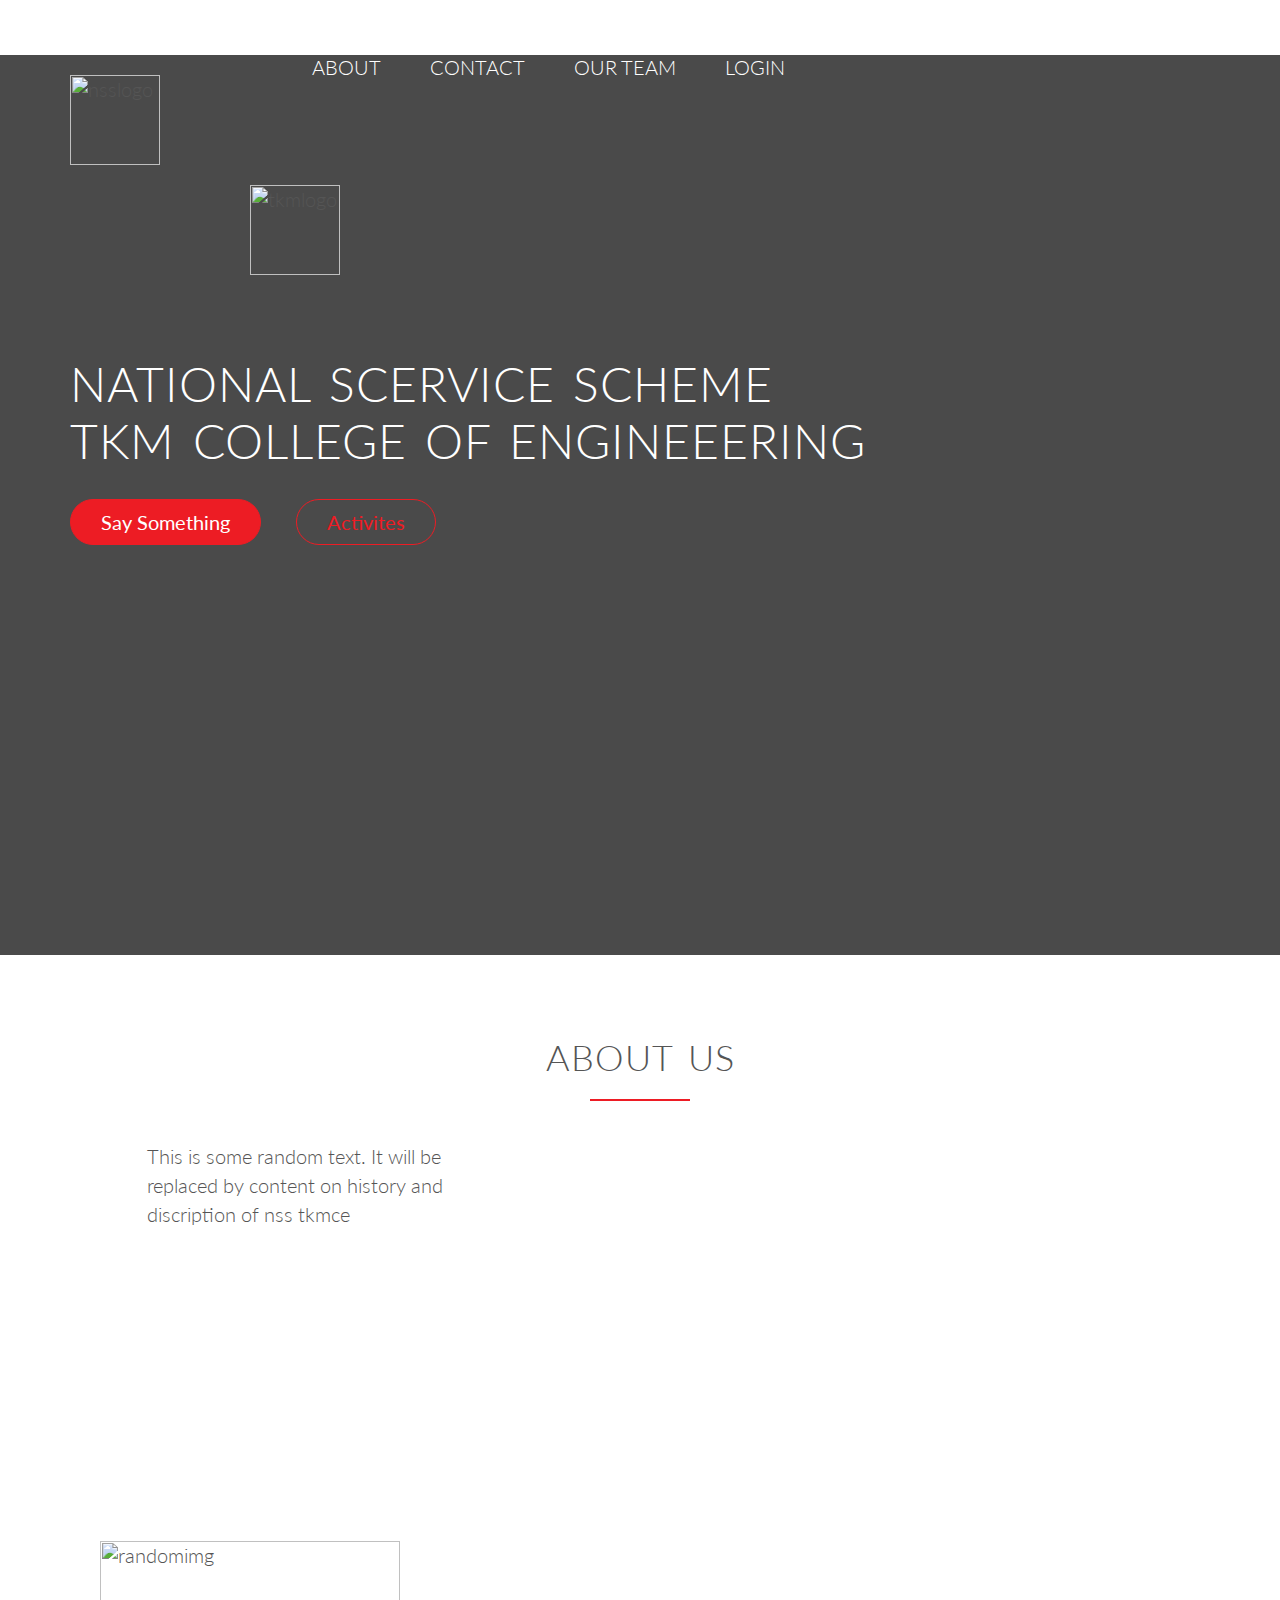
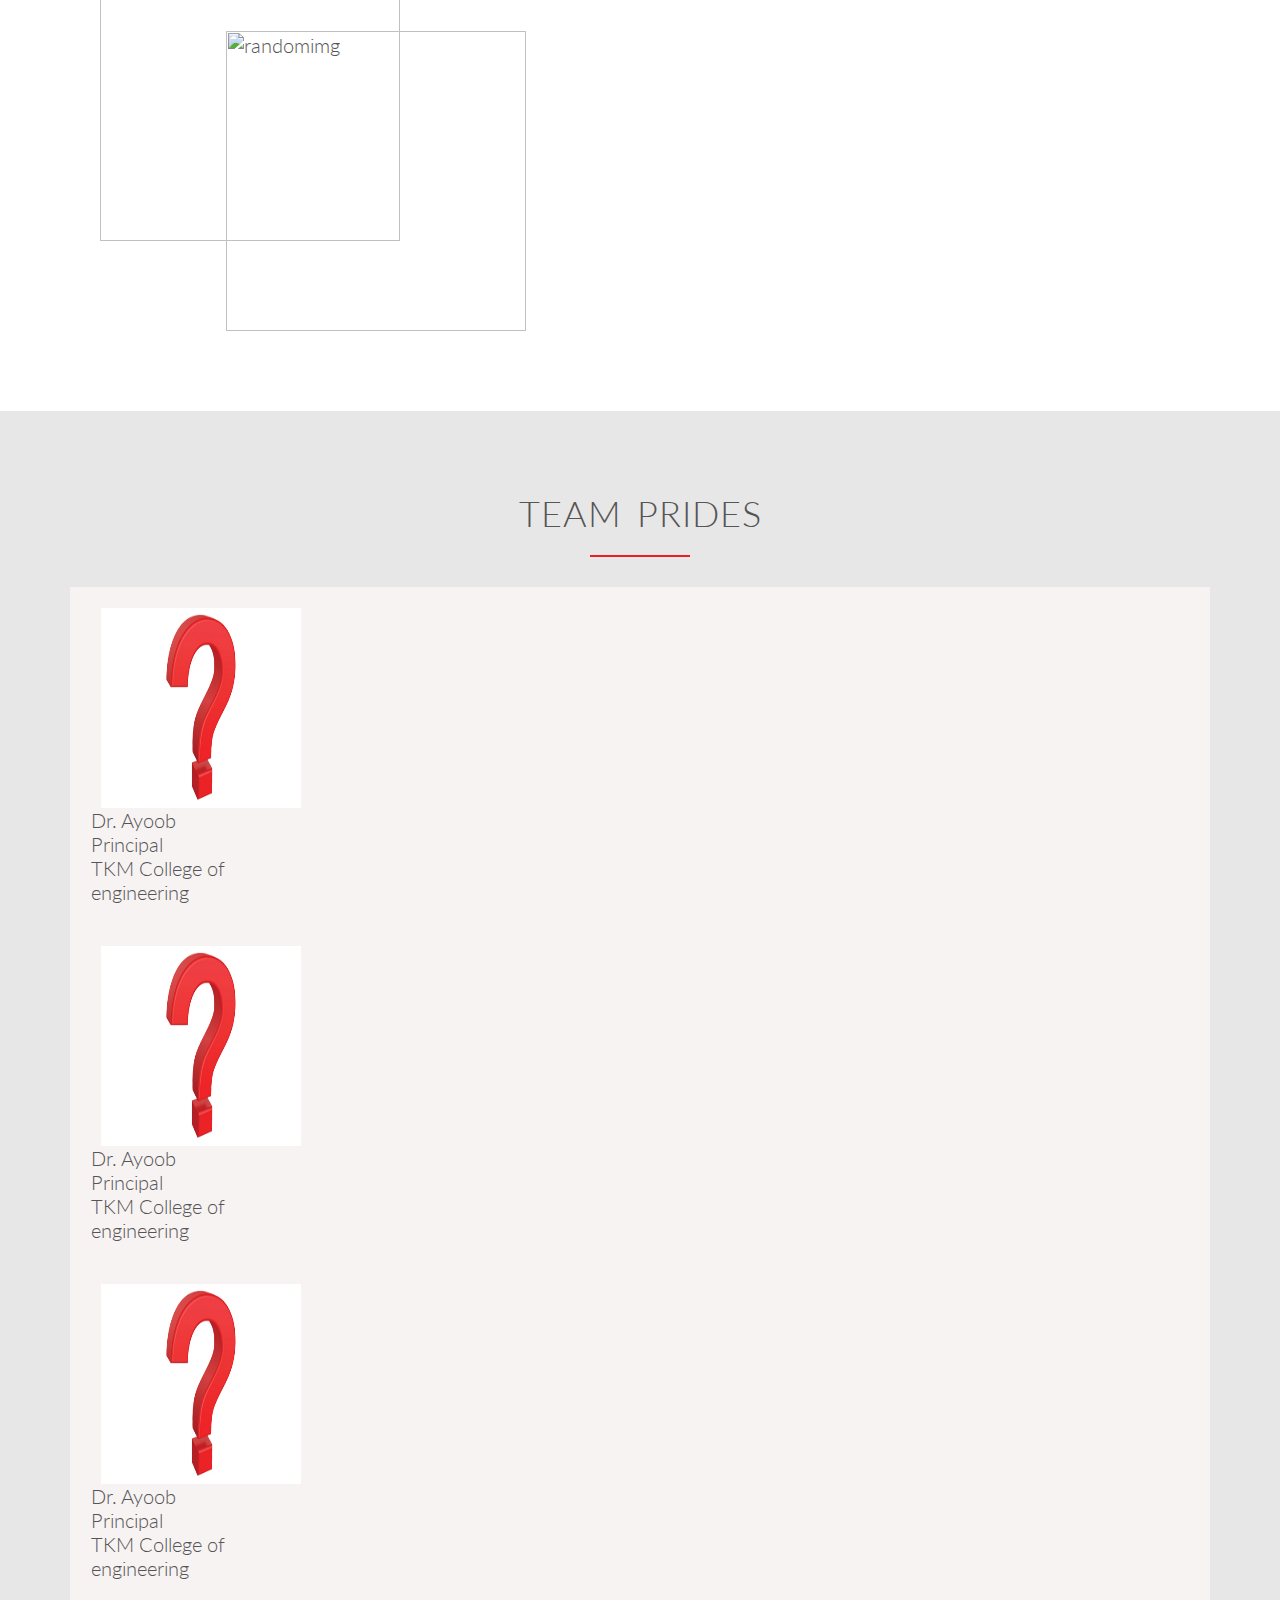
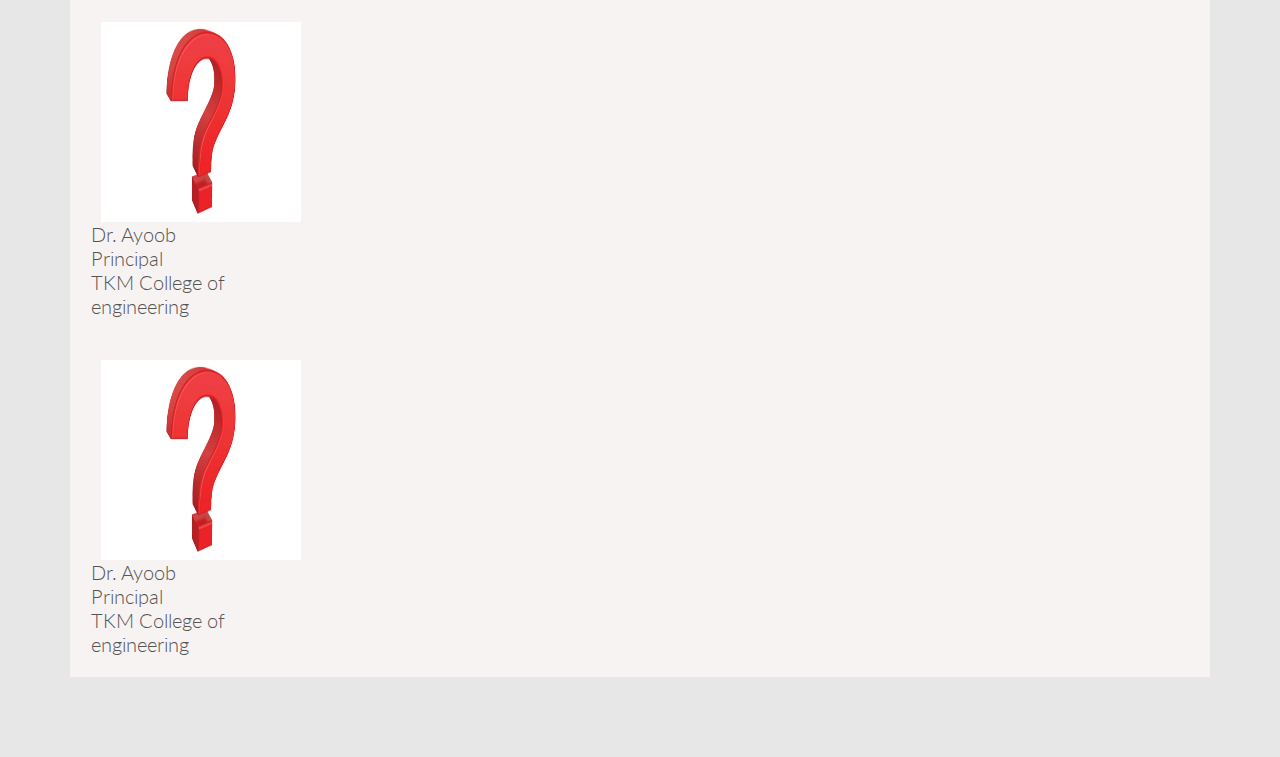
==== nsstkmce.org/index.html @ 83754521 "Added the Team Pride section" ====
<!DOCTYPE.html>
<html lang="en">
    <head>
        <link rel="stylesheet" type="text/css" href="vendors/css/normalize.css">
        <link rel="stylesheet" type="text/css" href="vendors/css/grid.css">
        <link rel="stylesheet" type="text/css" href="resourses/css/style.css">
        <link href="https://fonts.googleapis.com/css?family=Lato:100,300,400" rel="stylesheet">
        <title>NSSTKMCE</title>
        
    </head>
    
    <body>
        <header>
            <nav>
                <div class="row">
                    <div class="col span-1-of-2 navbox1">
                        <img src="resourses/img/nsslogo.png" alt="nsslogo" class="nsslogo">
                        <ul class="mainnav">
                            <li><a href="#">About</a></li>
                            <li><a href="#">Contact</a></li>
                            <li><a href="#">Our Team</a></li> 
                            <li><a href="#">Login</a></li>
                        </ul>
                    </div>
                    <div class="col span-1-of-2 navbox2">
                        <img src="resourses/img/Tkmlogo.png" alt="tkmlogo" class="tkmlogo">
                    </div>
                </div>
            </nav>
            <div class="MainTextBox">
                <h1>NATIONAL SCERVICE SCHEME<br> TKM COLLEGE OF ENGINEEERING</h1>
                <a class="btn mainbtn1" href="#">Say Something</a>
                <a class="btn mainbtn2" href="#">Activites</a>
            </div>
        
        </header>
        <section class="about">
            <div class="row">
                <h2>ABOUT US</h2>
            </div>
            <div class="row">
                <div class="col span1-of-2 box1">
                    <p class="abouttext">This is some random text. It will be replaced by content on history and discription of nss tkmce</p>
                </div>
                <div class="col span1-of-2 box2">
                    <img src="resourses/img/social-media-909708_1920.jpg" class="about1" alt="randomimg">
                    <img src="resourses/img/images%20(3).png" class="about2" alt="randomimg">
                </div>
            </div>
            
        </section>
        <section class="TeamPrides">
            <div class="row">
                <h2>TEAM PRIDES</h2>
            </div>
            <div class="row rowOne">
                <div class="col span1-of-1 pridebox">
                    <img src="resourses/img/photo.jpg" class="head Principal" alt="Principal">
                    <p class="prideText">Dr. Ayoob<br>Principal <br>TKM College of<br> engineering</p>
                </div>
            </div>
            <div class="row rowTwo">
                <div class="col span1-of-4 pridebox">
                    <img src="resourses/img/photo.jpg" class="head Sharos" alt="Principal">
                    <p class="prideText">Dr. Ayoob<br>Principal <br>TKM College of <br>engineering</p>
                </div>
                <div class="col span1-of-4 pridebox">
                    <img src="resourses/img/photo.jpg" class="head Huda" alt="Principal">
                    <p class="prideText">Dr. Ayoob<br>Principal <br>TKM College of<br> engineering</p>
                </div>
                <div class="col span1-of-4 pridebox">
                    <img src="resourses/img/photo.jpg" class="head Shan" alt="Principal">
                    <p class="prideText">Dr. Ayoob<br>Principal <br>TKM College of <br>engineering</p>
                </div>
                <div class="col span1-of-4 pridebox">
                    <img src="resourses/img/photo.jpg" class="head Lekshmi" alt="Principal">
                    <p class="prideText">Dr. Ayoob<br>Principal <br>TKM College of <br>engineering</p>
                </div>
            </div>
        </section>
       
    </body>

</html>
---- nsstkmce.org/resourses/css/style.css ----
/**********************************/
/* Always do this first */
/* BASIC SETUP  */
/**********************************/
* {
    margin: 0;
    padding: 0;
    box-sizing: border-box;
}

/* Basic setup to get started */
html {
    background-color: #fff;  /* white */
    color: #555; /* text colour */
    font-family: 'Lato', 'Arial', sans-serif;
    font-size: 20px;  /* Global font size */
    font-weight: 300;
    text-rendering: optimizeLegibility; /* rendering fonts in browser */
}

/* Scince the contents are in rows due to grid.css */
.row {
    max-width: 1140px; /* only absolute pixel value */
    margin: 0 auto;
}

/********** End of Basic codes ********/


/************************/
/* REUSABLE CONTENT     */
/************************/
h1 {
    margin: 0;
    color: #fff;
    font-size: 240%;
    font-weight: 300;
    letter-spacing: 1PX;
    word-spacing: 4PX;
}

h2 {
    margin: 0;
    font-size: 180%;
    font-weight: 300;
    letter-spacing: 1PX;
    word-spacing: 4PX;
    text-align: center;
    margin-bottom: 30px;
}

h2:after {
    display: block;
    width: 100px;
    height: 2px;
    background-color: #ed1c24;
    margin: 0 auto;
    margin-top: 20px;
    content: " ";
}

section {
    padding: 80px 0;
}

.box1,
.box2 {
    padding: 1%;
}
.box1{
    width: 50%;
}


/**** PARAGRAPHS ****/
.abouttext {
    line-height: 145%;
    width: 75%;
    margin-left: 10%;
}

/************************/
/* buttons */
/************************/
.btn:link,
.btn:visited {
    display: inline-block;
    padding: 10px 30px;
    text-decoration: none;
    font-weight: 400;
    margin-top: 30px;
    border: 1px solid #ed1c24;
    border-radius: 200px;
    transition: background-color 0.2s, border 0.2s, color 0.2s;
}

.btn:hover,
.btn:active {
    background-color: #d61119;
}

.mainbtn1:link,
.mainbtn1:visited {
    background-color: #ed1c24;
    color: #fff;
    margin-right: 30px;
}

.mainbtn1:hover,
.mainbtn1:active {
    background-color: #d61119;
    border: 1px solid #d61119;
}

.mainbtn2:link,
.mainbtn2:visited {
    color: #ed1c24;
}

.mainbtn2:hover,
.mainbtn2:active {
    color: #fff;
    border: 1px solid #d61119;
}


/************************/
/* HEADER */
/************************/
header {
    background-image: linear-gradient(rgba(0, 0, 0, 0.71),rgba(0, 0, 0, 0.71)),url(img/social1.png);
    background-size: cover;       /* To adjust size of back. img. */
    background-position: center;  /* To center the back. img. */
    height: 100vh;
}

.MainTextBox {
    position: absolute;
    width: 1140px;
    top: 50%;
    left: 50%;
    transform: translate(-50%, -50%);
}


/************************/
/* NAVIGATION */
/************************/
.navbox1 {
    width: 73%;
}
.navbox2 {
    width: 25%;
}

.nsslogo {
    height: 90px;
    width: auto;
    float: left;
    margin-right: 50px;
    margin-top: 20px;
}

.tkmlogo {
    height: 90px;
    width: auto;
    margin: 0;
    margin-left: 180px;
    margin-top: 20px;
    
}

.mainnav {
    /*float: inherit;*/
    list-style: none;
    margin-top: 55px;
    margin-left: 200px;
}

.mainnav li {
    display: inline-block;
    /*float: right;*/
    margin-left: 40px;
    
}

.mainnav li a:link,
.mainnav li a:visited {
    padding: 8px 2px;
    text-decoration: none;
    color: #fff;
    text-transform: uppercase;
     border-bottom: 2px solid transparent;
    transition: border-bottom 0.2s;
}

/* hover effect */
.mainnav li a:hover,
.mainnav li a:active {
    border-bottom: 2px solid #ed1c24;
}


/************************/
/* ABOUT */
/************************/

.box1 {
    padding-left: 30px;
    height: 400px;
    width: 45%;
    /*margin-right: 75px;*/
}

.box2 {
    height: 400px;
    width: 40%;
   /* margin-left: 75px;*/
    position: relative;
}

.about1 {
    height: 300px;
    width: 300px;
    position: absolute;
    top: 10;
    left: 30;
}

.about2 {
    height: 300px;
    width: 300px;
    position: absolute;
    right: 0;
    bottom: 0;
    z-index: 10;
}



/************************/
/* OUR PRIDES */
/************************/

.TeamPrides {
    background-color: #e8e7e7;
}

.head {
    height: 200px;
    width: 200px;
    margin-left: 10px;
    margin-right: 10px;
}

.pridebox {
    border: 1px solid #f7f3f3;
    padding: 20px;
    margin: auto;
    background-color: #f7f3f3;
}
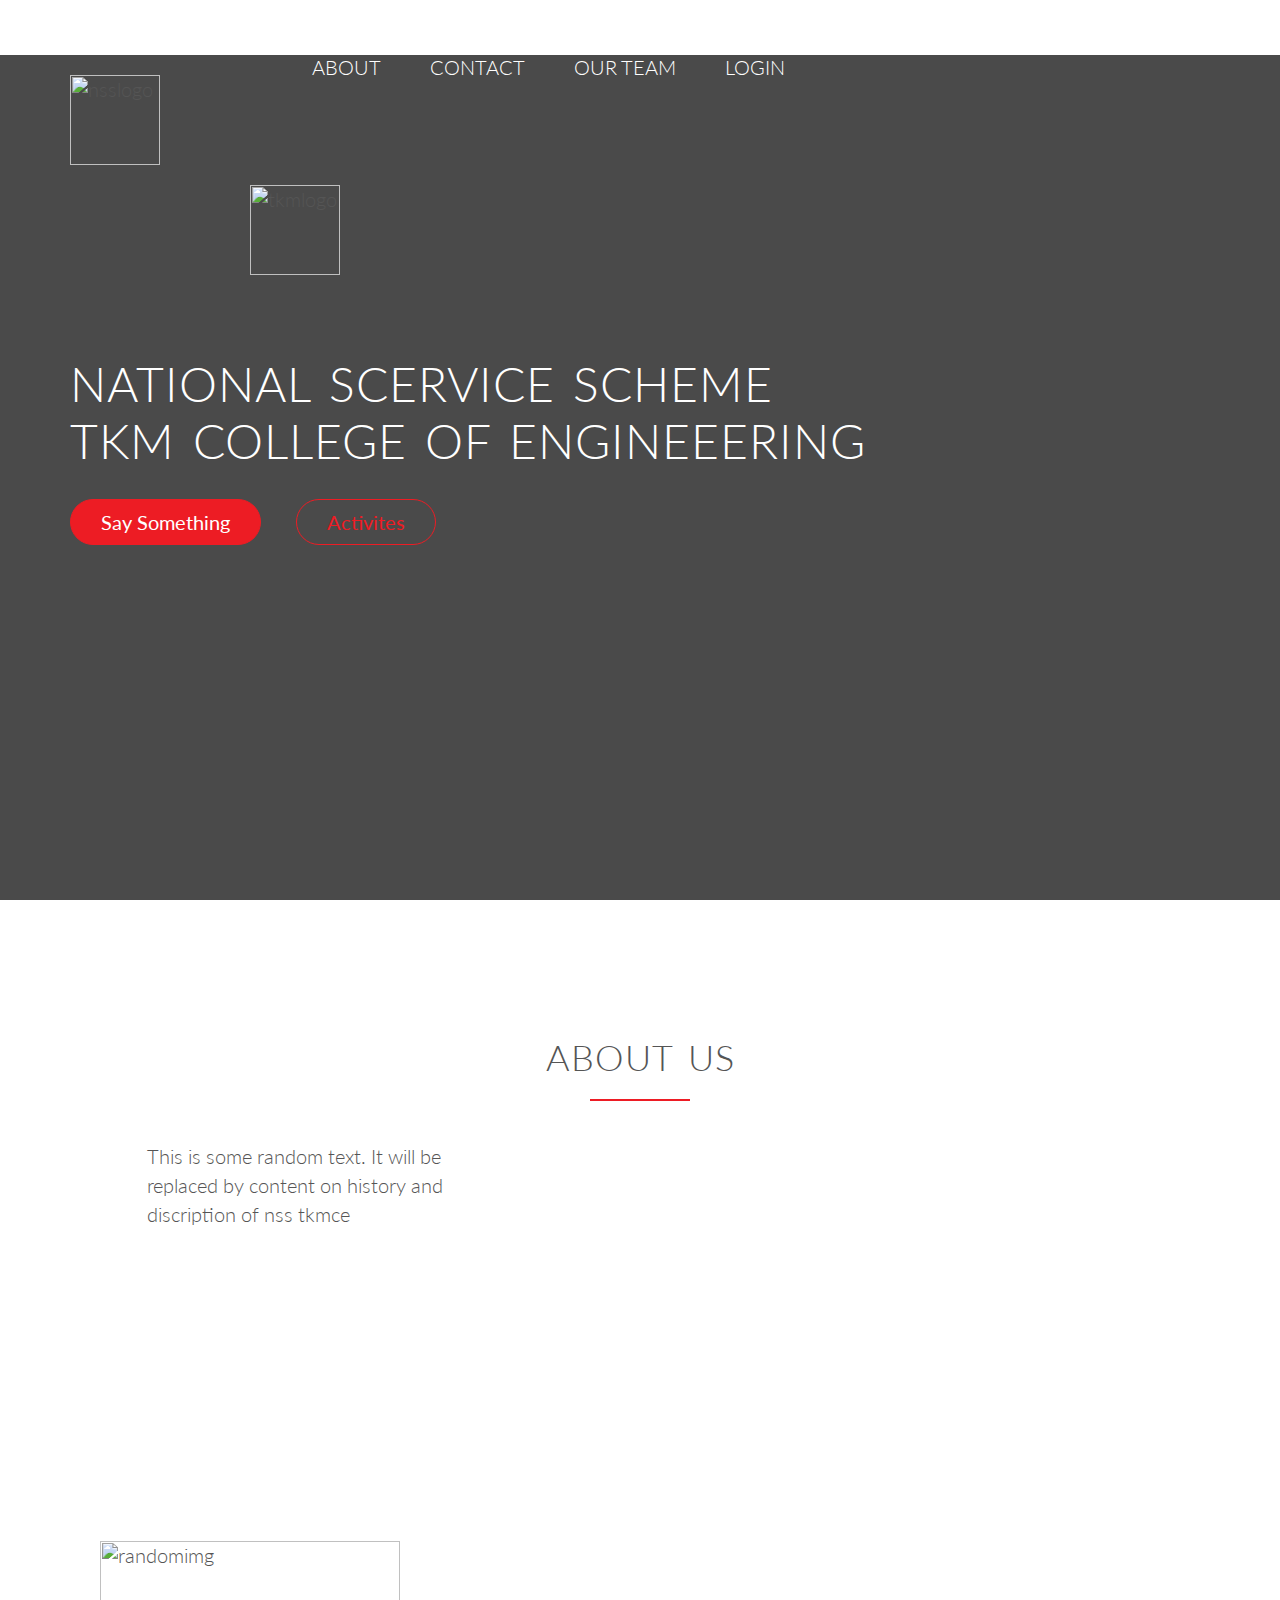
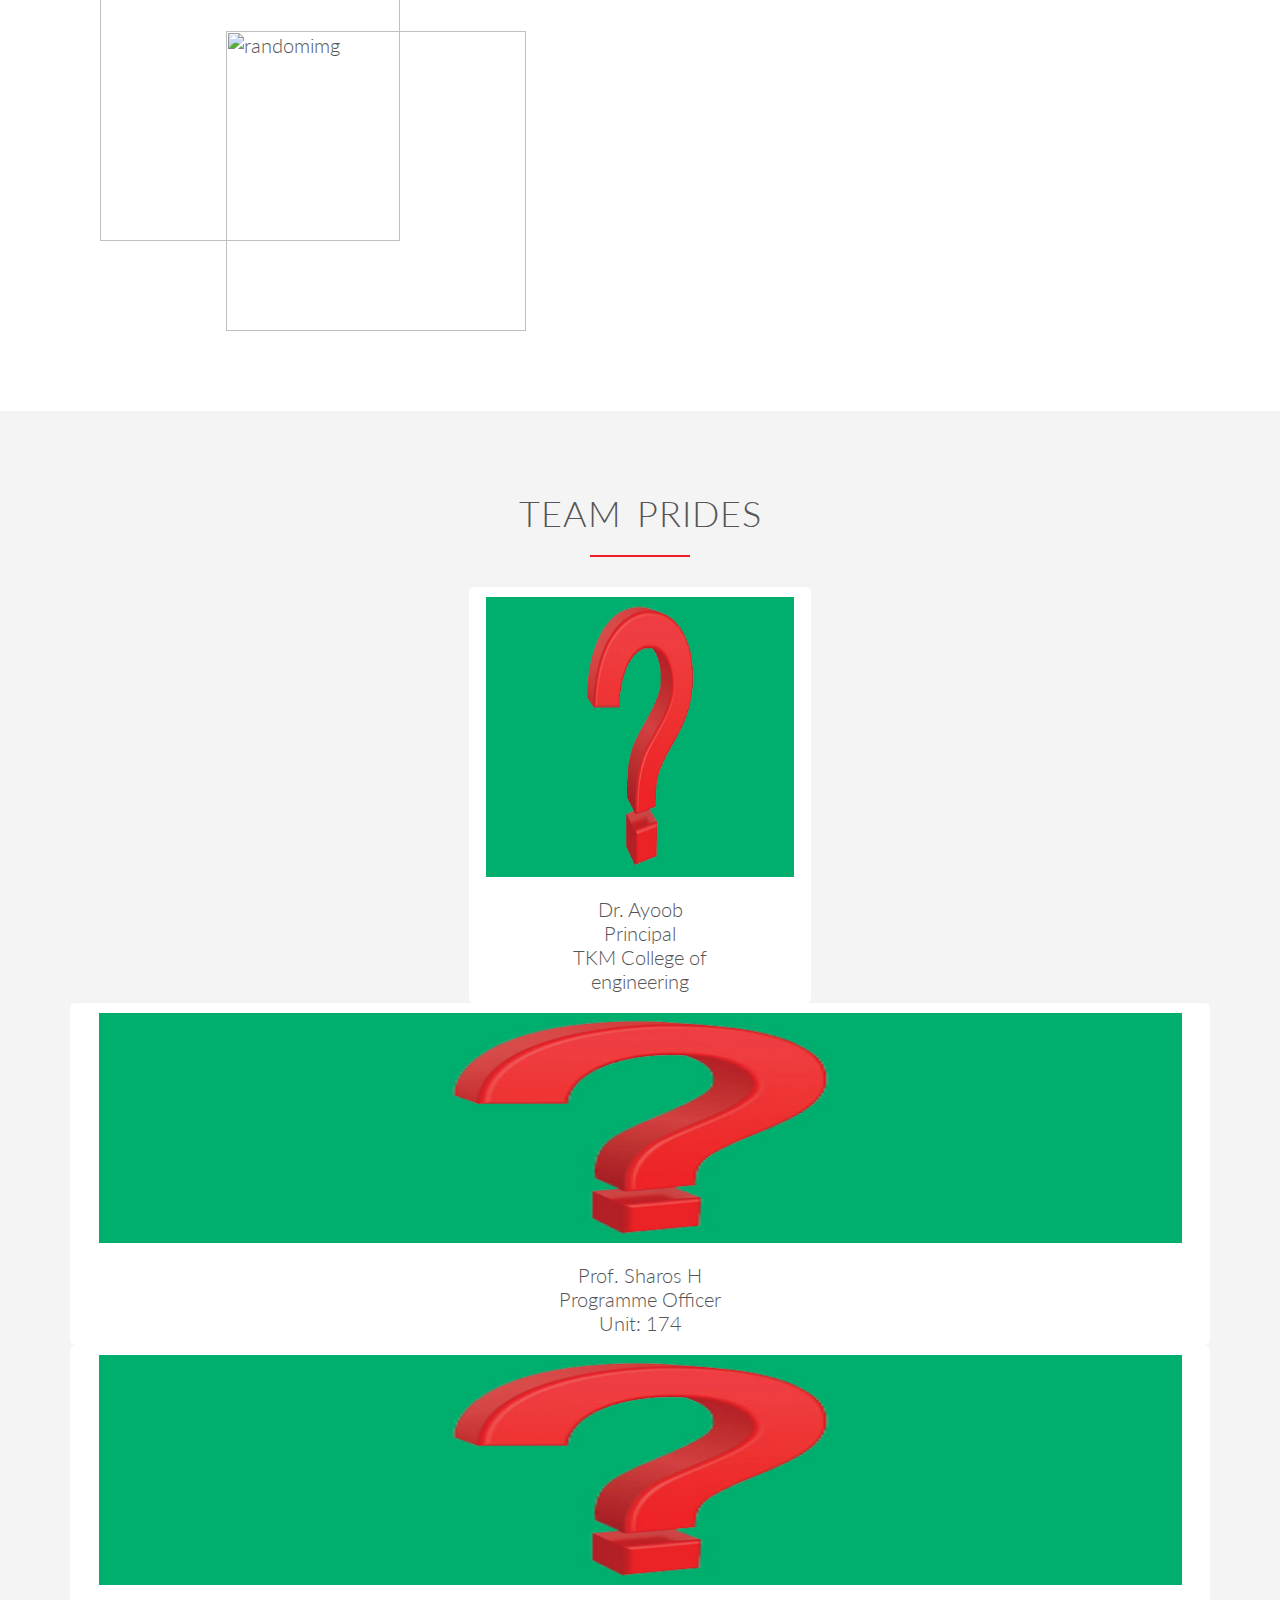
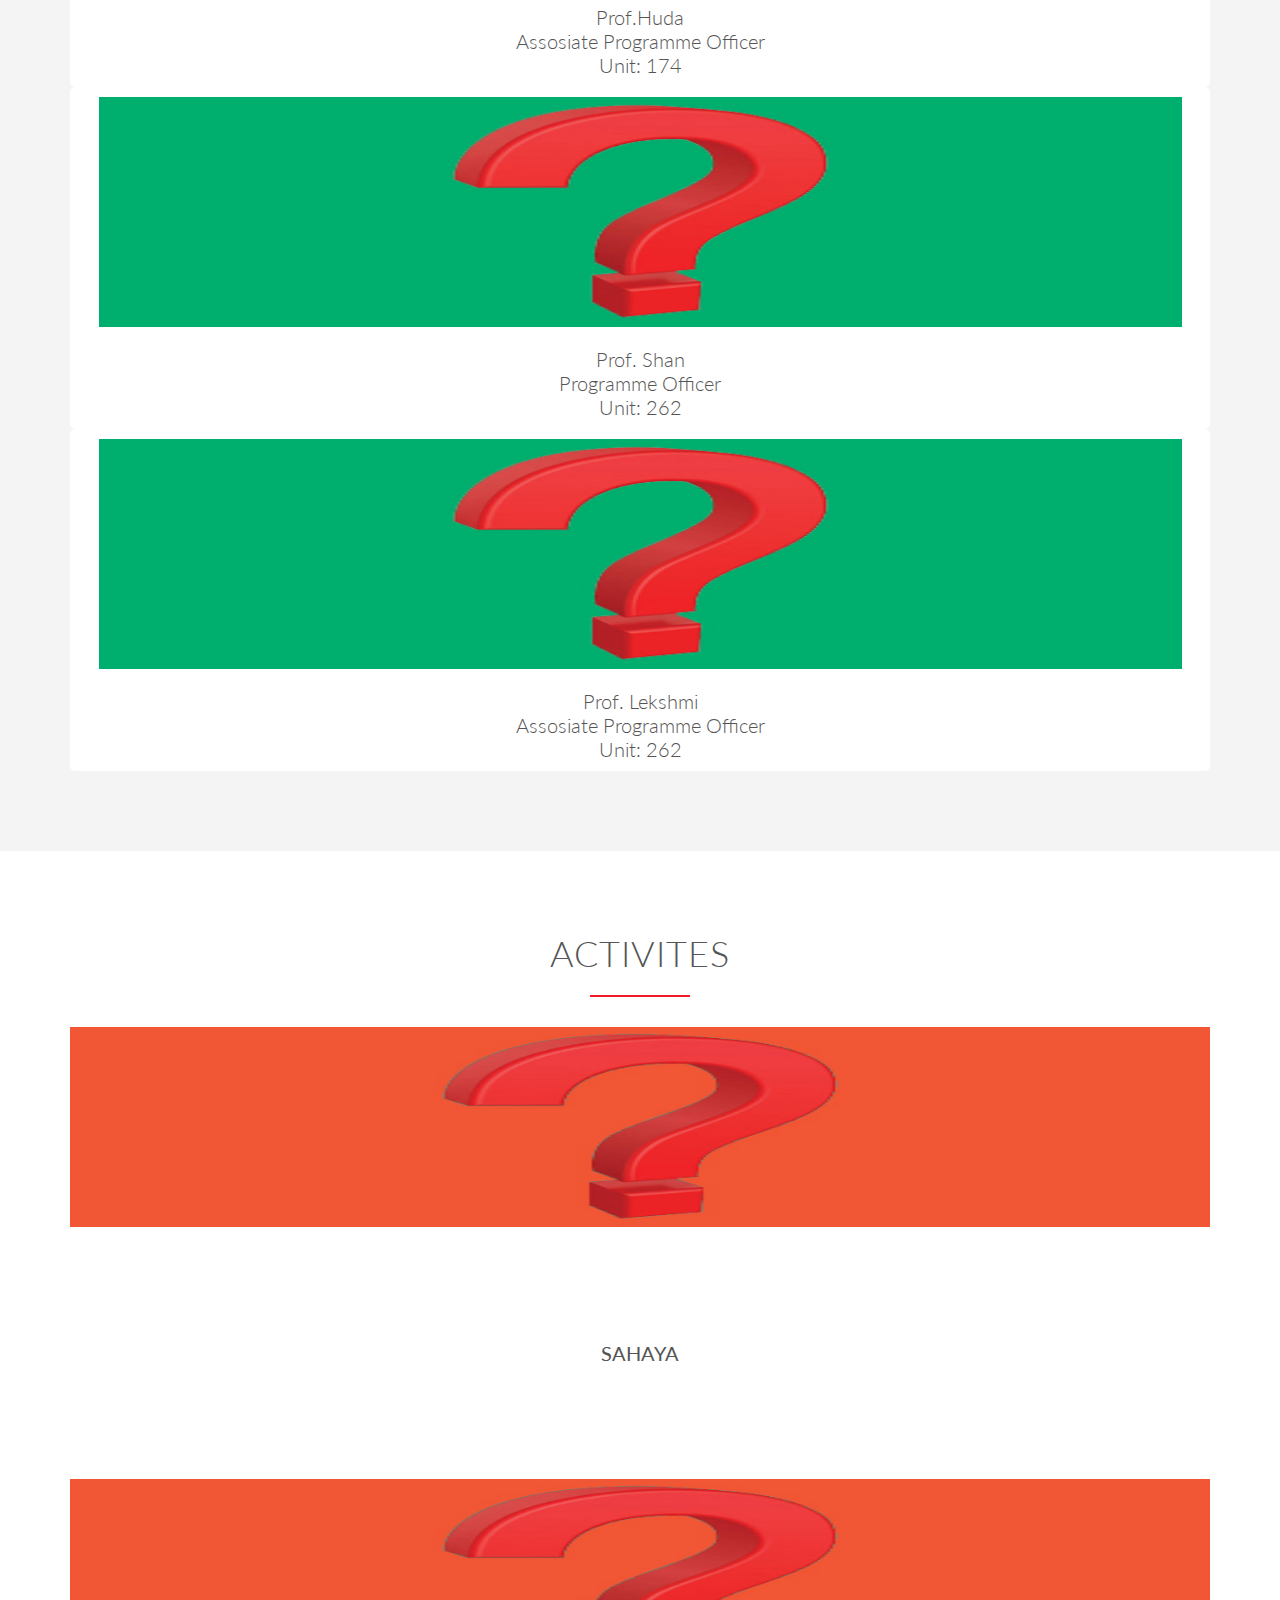
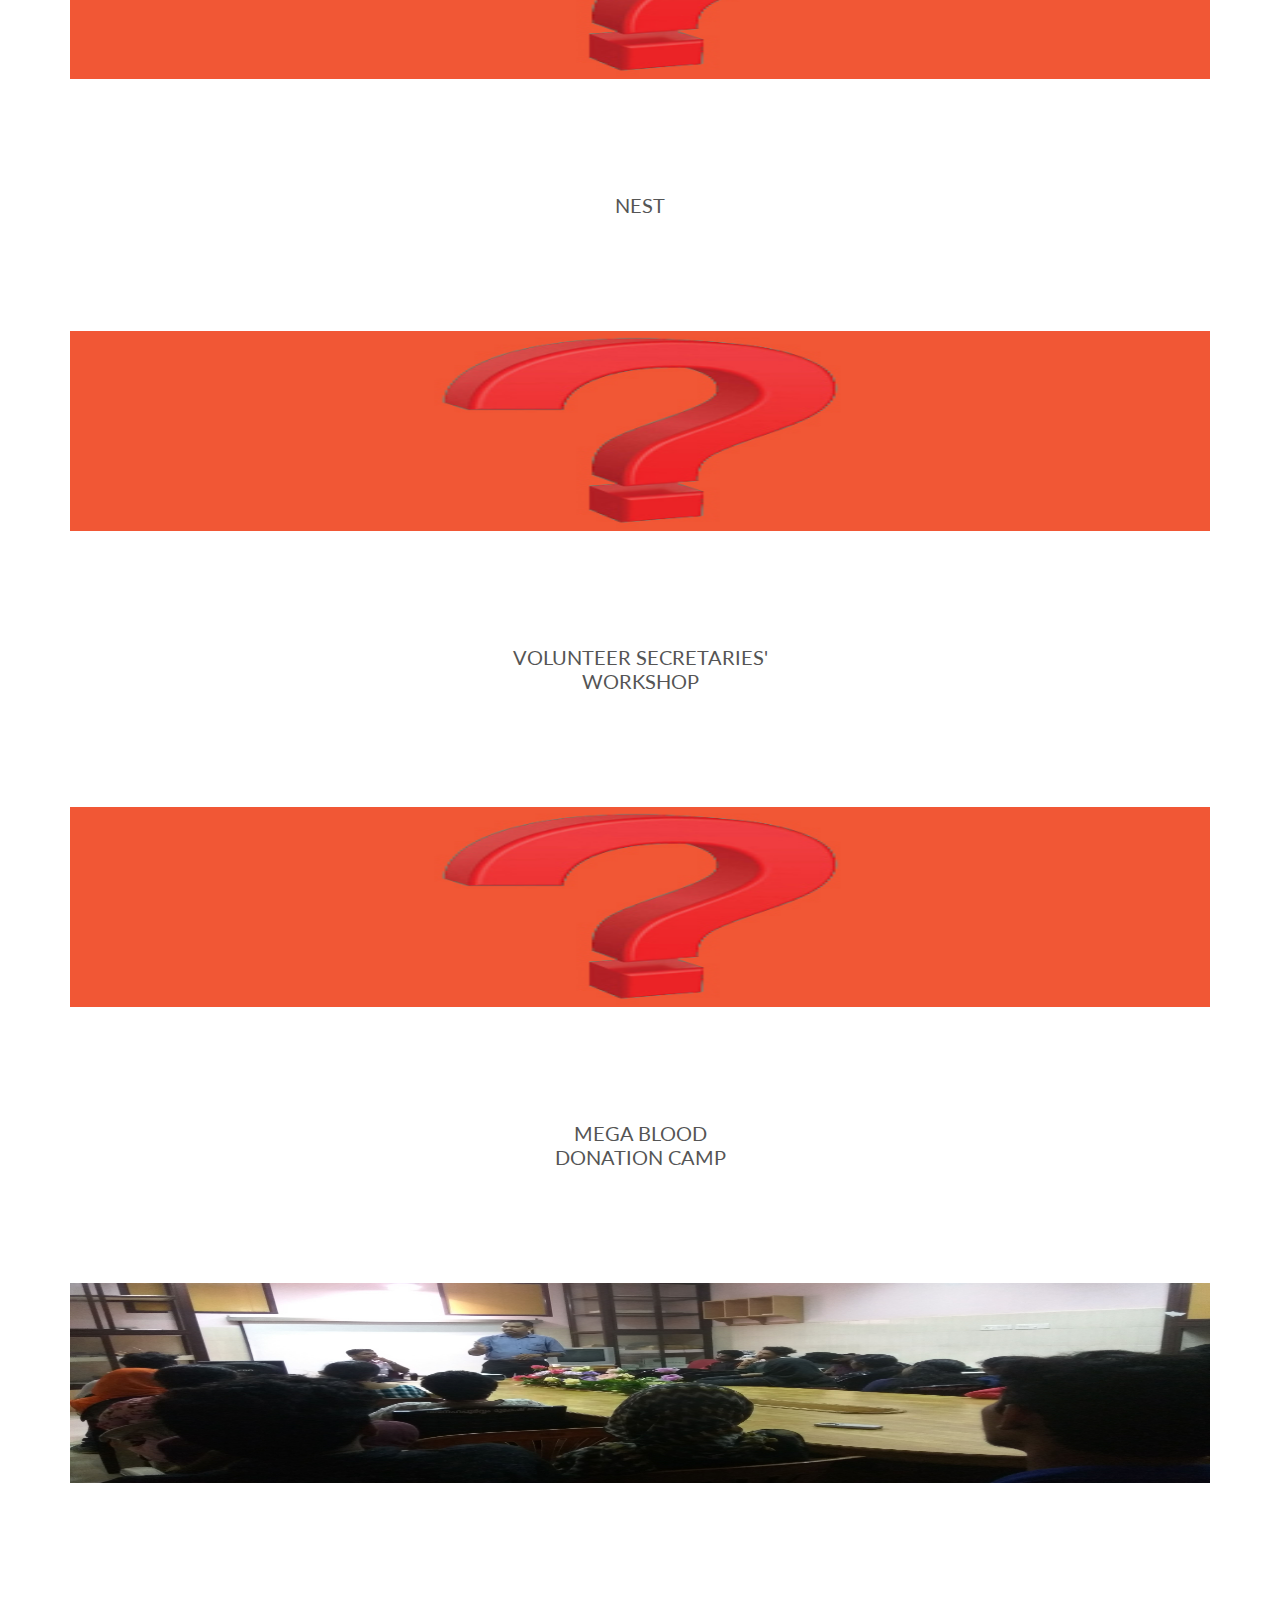
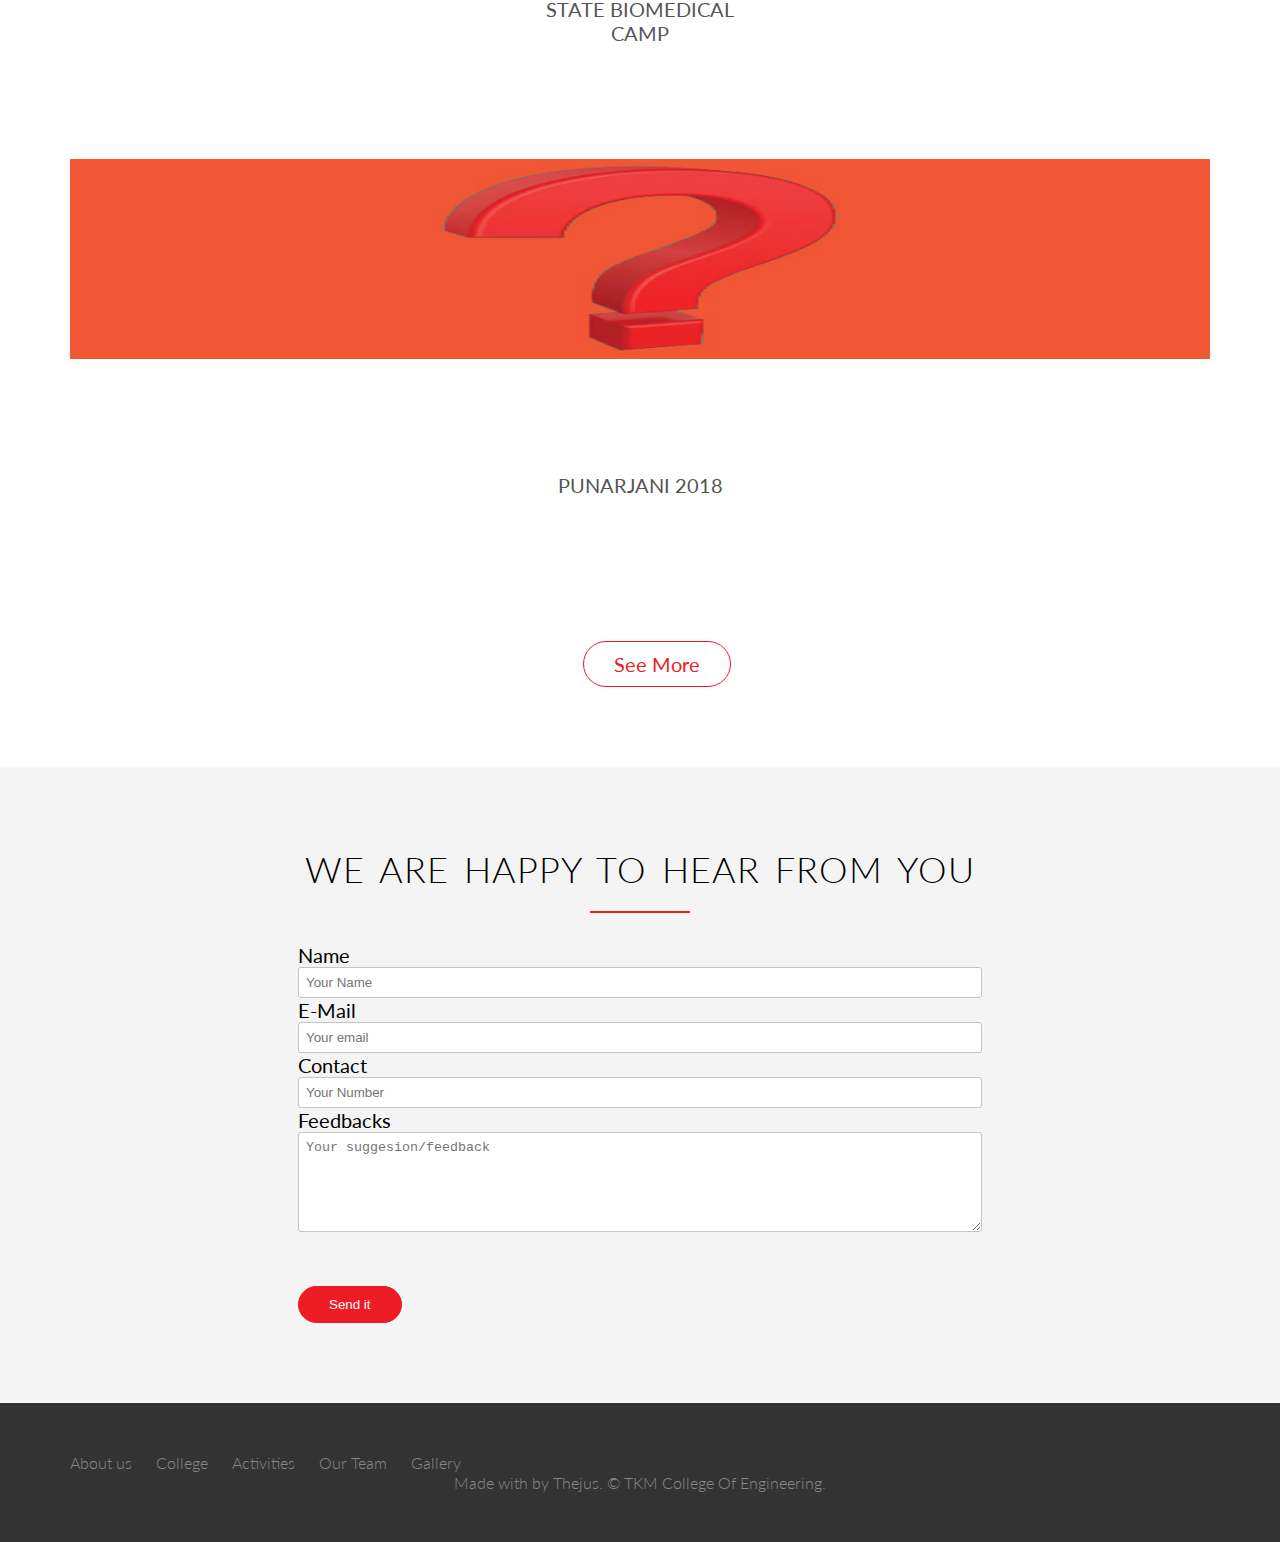
==== commit 6f095121: "Created all the sections" ====
--- a/nsstkmce.org/index.html
+++ b/nsstkmce.org/index.html
@@ -3,6 +3,7 @@
     <head>
         <link rel="stylesheet" type="text/css" href="vendors/css/normalize.css">
         <link rel="stylesheet" type="text/css" href="vendors/css/grid.css">
+        <link rel="stylesheet" href="https://use.fontawesome.com/releases/v5.7.2/css/all.css" integrity="sha384-fnmOCqbTlWIlj8LyTjo7mOUStjsKC4pOpQbqyi7RrhN7udi9RwhKkMHpvLbHG9Sr" crossorigin="anonymous">
         <link rel="stylesheet" type="text/css" href="resourses/css/style.css">
         <link href="https://fonts.googleapis.com/css?family=Lato:100,300,400" rel="stylesheet">
         <title>NSSTKMCE</title>
@@ -49,36 +50,169 @@
             </div>
             
         </section>
+        
         <section class="TeamPrides">
             <div class="row">
                 <h2>TEAM PRIDES</h2>
             </div>
             <div class="row rowOne">
-                <div class="col span1-of-1 pridebox">
-                    <img src="resourses/img/photo.jpg" class="head Principal" alt="Principal">
-                    <p class="prideText">Dr. Ayoob<br>Principal <br>TKM College of<br> engineering</p>
+                <div class="col span-4-of-4">
+                    <div class="pridebox pridebox1">
+                        <img src="resourses/img/2.jpg" class="head Principal" alt="Principal">
+                        <p class="prideText">Dr. Ayoob<br>Principal <br>TKM College of<br> engineering</p>
+                    </div>
                 </div>
             </div>
             <div class="row rowTwo">
-                <div class="col span1-of-4 pridebox">
-                    <img src="resourses/img/photo.jpg" class="head Sharos" alt="Principal">
-                    <p class="prideText">Dr. Ayoob<br>Principal <br>TKM College of <br>engineering</p>
-                </div>
-                <div class="col span1-of-4 pridebox">
-                    <img src="resourses/img/photo.jpg" class="head Huda" alt="Principal">
-                    <p class="prideText">Dr. Ayoob<br>Principal <br>TKM College of<br> engineering</p>
-                </div>
-                <div class="col span1-of-4 pridebox">
-                    <img src="resourses/img/photo.jpg" class="head Shan" alt="Principal">
-                    <p class="prideText">Dr. Ayoob<br>Principal <br>TKM College of <br>engineering</p>
-                </div>
-                <div class="col span1-of-4 pridebox">
-                    <img src="resourses/img/photo.jpg" class="head Lekshmi" alt="Principal">
-                    <p class="prideText">Dr. Ayoob<br>Principal <br>TKM College of <br>engineering</p>
-                </div>
-            </div>
-        </section>
-       
+                <div class="col span-1-of-4">
+                    <div class="pridebox">
+                         <img src="resourses/img/2.jpg" class="head Sharos" alt="Principal">
+                        <p class="prideText">Prof. Sharos H<br>Programme Officer<br>Unit: 174</p>
+                    </div>
+                </div>
+                <div class="col span-1-of-4">
+                    <div class="pridebox">
+                        <img src="resourses/img/2.jpg" class="head Huda" alt="Principal">
+                        <p class="prideText">Prof.Huda<br>Assosiate Programme Officer<br>Unit: 174</p>
+                    </div>
+                </div>
+                <div class="col span-1-of-4">
+                    <div class="pridebox">
+                        <img src="resourses/img/2.jpg" class="head Shan" alt="Principal">
+                        <p class="prideText">Prof. Shan<br>Programme Officer<br>Unit: 262</p>
+                    </div>                    
+                </div>
+                <div class="col span-1-of-4">
+                    <div class="pridebox">
+                        <img src="resourses/img/2.jpg" class="head Lekshmi" alt="Principal">
+                       <p class="prideText">Prof. Lekshmi<br>Assosiate Programme Officer<br>Unit: 262</p>
+                    </div>                  
+                </div>
+            </div>
+        </section>
+        
+        <section class="Activites">
+            <div class="row">
+                <h2>ACTIVITES</h2>
+            </div>
+            <div class="row">
+                <div class="col span-1-of-3">
+                    <figure class="activity">
+                        <img src="resourses/img/1.jpg" alt="sahaya">
+                    </figure>
+                    <div id="HiddenTextDiv"><p id="HiddenText">SAHAYA</p></div>
+                    <p class="acttext">SAHAYA</p>
+                </div>
+                <div class="col span-1-of-3">
+                    <figure class="activity">
+                        <img src="resourses/img/1.jpg" alt="sahaya">
+                    </figure>
+                    <p class="acttext">NEST</p>
+                </div>
+                <div class="col span-1-of-3">
+                    <figure class="activity">
+                        <img src="resourses/img/1.jpg" alt="sahaya">
+                    </figure>
+                    <p class="acttext">VOLUNTEER SECRETARIES'<br>WORKSHOP</p>
+                </div>
+            </div>
+            <div class="row">
+                <div class="col span-1-of-3">
+                        <figure class="activity">
+                            <img src="resourses/img/1.jpg" alt="sahaya">
+                        </figure>
+                    <p class="acttext">MEGA BLOOD<br>DONATION CAMP</p>
+                </div>
+                <div class="col span-1-of-3">      
+                       <figure class="activity">
+                            <img src="resourses/img/BioMedical.jpg" alt="sahaya">
+                        </figure>
+                    <p class="acttext">STATE BIOMEDICAL<br>CAMP</p>
+                </div>
+                <div class="col span-1-of-3">
+                        <figure class="activity">
+                            <img src="resourses/img/1.jpg" alt="sahaya">
+                        </figure>
+                    <p class="acttext">PUNARJANI 2018</p>
+                </div>
+            </div>
+            <div class="row">
+                <a class="btn mainbtn2 actbtn" href="#">See More</a>
+            </div>
+        </section>
+        
+        <section class="contactsection">
+            <div class="row">
+                <h2>WE ARE HAPPY TO HEAR FROM YOU</h2>
+            </div>
+            <div class="row">
+                <form method="post" action="#" class="contactform">
+                    <div class="row">
+                        <div class="col span-1-of-3">
+                            <label for="name">Name</label>
+                        </div>
+                        <div class="col span-2-of-3">
+                            <input type="text" name="name" id="name" placeholder="Your Name" required>
+                        </div>
+                    </div>
+                    <div class="row">
+                        <div class="col span-1-of-3">
+                            <label for="email">E-Mail</label>
+                        </div>
+                        <div class="col span-2-of-3">
+                            <input type="email" name="email" id="email" placeholder="Your email">
+                        </div>
+                    </div>
+                    <div class="row">
+                        <div class="col span-1-of-3">
+                            <label for="contact">Contact</label>
+                        </div>
+                        <div class="col span-2-of-3">
+                            <input type="text" name="contact" id="contact" placeholder="Your Number">
+                        </div>
+                    </div>
+                    <div class="row">
+                        <div class="col span-1-of-3">
+                            <label>Feedbacks</label>
+                        </div>
+                        <div class="col span-2-of-3">
+                            <textarea name="message" placeholder="Your suggesion/feedback"></textarea>
+                        </div>
+                    </div>
+                    <div class="row">
+                        <div class="col span-1-of-3">
+                            <label>&nbsp;</label>
+                        </div>
+                        <div class="col span-2-of-3">
+                            <input type="submit" value="Send it">
+                        </div>
+                    </div>
+                </form>
+            </div>
+        </section>
+        <footer>
+            <div class="row">
+                <div class="col span-1-of-2">
+                    <ul class="footer-nav">
+                        <li><a href="#">About us</a></li>
+                        <li><a href="#">College</a></li>
+                        <li><a href="#">Activities</a></li>
+                        <li><a href="#">Our Team</a></li>
+                        <li><a href="#">Gallery</a></li>
+                    </ul>
+                </div>
+                <div class="col span-1-of-2">
+                    <ul class="social-links">
+                        <li><a href="#"><i class="fab fa-facebook icon"></i> </a></li>
+                    </ul>
+                </div>
+            </div>
+            <div class="row">
+                <p>
+                    Made with <i class="fas fa-heart"></i> by Thejus. © TKM College Of Engineering.
+                </p>
+            </div>
+        </footer>
     </body>
 
 </html>--- a/nsstkmce.org/resourses/css/style.css
+++ b/nsstkmce.org/resourses/css/style.css
@@ -1,6 +1,7 @@
 /**********************************/
 /* Always do this first */
 /* BASIC SETUP  */
+/* #ed1c24 */
 /**********************************/
 * {
     margin: 0;
@@ -83,7 +84,8 @@
 /* buttons */
 /************************/
 .btn:link,
-.btn:visited {
+.btn:visited,
+input[type=submit]{
     display: inline-block;
     padding: 10px 30px;
     text-decoration: none;
@@ -95,19 +97,23 @@
 }
 
 .btn:hover,
-.btn:active {
+.btn:active,
+input[type=submit] {
     background-color: #d61119;
 }
 
 .mainbtn1:link,
-.mainbtn1:visited {
+.mainbtn1:visited,
+input[type=submit] {
     background-color: #ed1c24;
     color: #fff;
     margin-right: 30px;
 }
 
 .mainbtn1:hover,
-.mainbtn1:active {
+.mainbtn1:active,
+input[type=submit]:hover,
+input[type=submit]:active {
     background-color: #d61119;
     border: 1px solid #d61119;
 }
@@ -131,6 +137,7 @@
     background-image: linear-gradient(rgba(0, 0, 0, 0.71),rgba(0, 0, 0, 0.71)),url(img/social1.png);
     background-size: cover;       /* To adjust size of back. img. */
     background-position: center;  /* To center the back. img. */
+    background-attachment: fixed; /* To fix background img while scrolling */
     height: 100vh;
 }
 
@@ -243,29 +250,219 @@
 /************************/
 
 .TeamPrides {
-    background-color: #e8e7e7;
+    background-color: #f4f4f4;
 }
 
 .head {
+    height: 250px;
+    width: 95%;
+    /*margin-left: 10px;
+    margin-right: 10px;*/
+    padding: 10px 0;
+}
+
+.principal {
+    height: 300px;
+    width: 90%;
+    /*margin-left: 10px;
+    margin-right: 10px;*/
+    padding: 10px 0;
+}
+
+.pridebox {
+    background-color: #fff;
+    border-radius: 5px;
+    text-align: center;
+   
+}
+
+.pridebox1 {
+    margin: 0 35%;
+    background-color: #fff;
+    border-radius: 5px;
+}
+
+.prideText {
+    padding: 10px 0;
+}
+
+
+/************************/
+/* ACTIVITIES */
+/************************/
+
+.activity {
+    margin: 0;
+    padding: 0;
+    width: 100%;
+    overflow: hidden;
+    background-color: #ed1c24;
+   
+}
+
+#HiddenText {
+    display: none;
+}
+
+#HiddenTextDiv:hover #HiddenText {
+    display: block;
+}
+
+
+.activity img {
+    width: 100%;
     height: 200px;
-    width: 200px;
-    margin-left: 10px;
-    margin-right: 10px;
-}
-
-.pridebox {
-    border: 1px solid #f7f3f3;
-    padding: 20px;
-    margin: auto;
-    background-color: #f7f3f3;
-}
-
-
-
-
-
-
-
-
-
-
+   /* opacity: 0.7;*/
+   transition: transform 0.5s, opacity 0.5s;
+}
+
+.activity img:hover {
+    opacity: 0.7;
+    transform: scale(1.15);
+}
+
+.actbtn {
+    margin-left: 45%;
+}
+
+.acttext {
+    text-align: center;
+    padding: 10% 0;
+    font-weight: 400;
+}
+
+/************************/
+/* ACTIVITIES */
+/************************/
+.contactsection {
+   /* border-top: 2px solid rgba(126, 126, 126, 0.22);*/
+    /*background-image: linear-gradient(rgba(0, 0, 0, 0.7),rgba(0, 0, 0, 0.7)), url(img/hero.jpg);
+    background-size: cover;
+    background-position: center;*/
+    background-color: #f4f4f4;
+    color: #000;
+    font-weight: 400;
+}
+
+.contactform {
+    width: 60%;
+    margin: 0 auto;
+}
+
+input[type=text],
+input[type=email],
+textarea {
+    width: 100%;
+    padding: 7px;
+    border-radius: 3px;
+    border: 1px solid #c4c4c4;
+    color: #000;
+}
+
+textarea {
+    height: 100px;
+}
+
+
+/*
+input[type=submit]:link,
+input[type=submit]:visited {
+    background-color: #ed1c24;
+    color: #fff;
+    /*margin-right: 30px;*//*
+     display: inline-block;
+    padding: 10px 30px;
+    text-decoration: none;
+    font-weight: 400;
+    margin-top: 30px;
+    border: 1px solid #ed1c24;
+    border-radius: 200px;
+    transition: background-color 0.2s, border 0.2s, color 0.2s;
+}
+}
+
+input[type=submit]:hover,
+input[type=submit]:active {
+    background-color: #d61119;
+    border: 1px solid #d61119;
+}
+
+*/
+
+
+/* ----------------------------------------------- */
+/* FOOTER */
+/* ----------------------------------------------- */
+
+footer {
+    background-color: #333;
+    padding: 50px;
+    font-size: 80%;
+}
+
+.footer-nav {
+    list-style: none;
+    float: left;
+}
+
+.social-links {
+    list-style: none;
+    float: right;
+}
+
+.footer-nav li,
+.social-links li {
+    display: inline-block;
+    margin-right: 20px;
+}
+
+.footer-nav li:last-child,
+.social-links li:last-child {
+    margin-right: 0;
+}
+
+.footer-nav li a:link,
+.footer-nav li a:visited, 
+.social-links li a:link, 
+.social-links li a:visited {
+    text-decoration: none;
+    border: 0px;
+    color: #888;
+    -webkit-transition: color 0.2s;
+    transition: color 0.2s;
+}
+
+.footer-nav li a:active,
+.footer-nav li a:hover {
+    color: #ddd;
+}
+
+.social-links li a:link,
+.social-links li a:visited {
+    font-size: 160%;
+}
+
+.icon {
+    -webkit-transition: color 0.2s;
+    transition: color 0.2s;
+}
+
+.icon:hover {
+    color: #3b5998;
+}
+
+
+
+footer p {
+    color: #888;
+    text-align: center;
+    margin-top: 20px;
+}
+
+
+
+
+
+
+
+
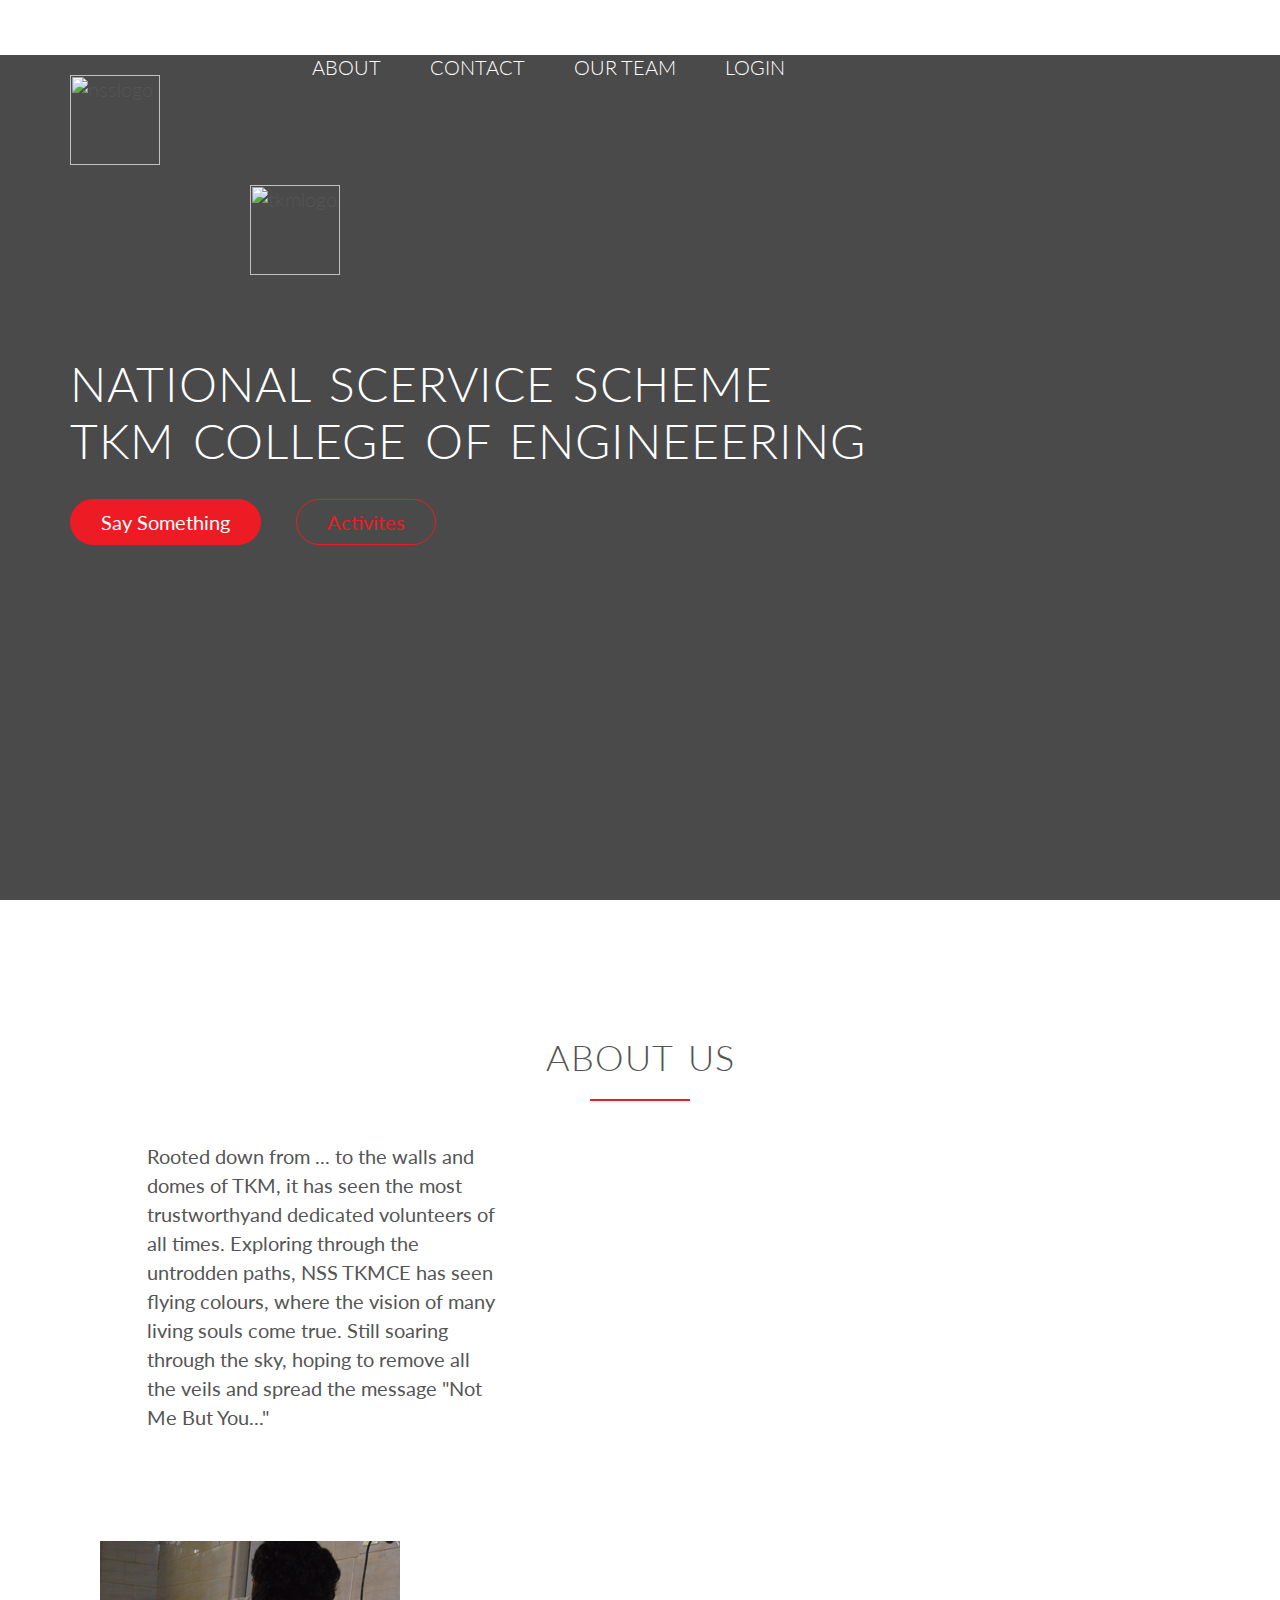
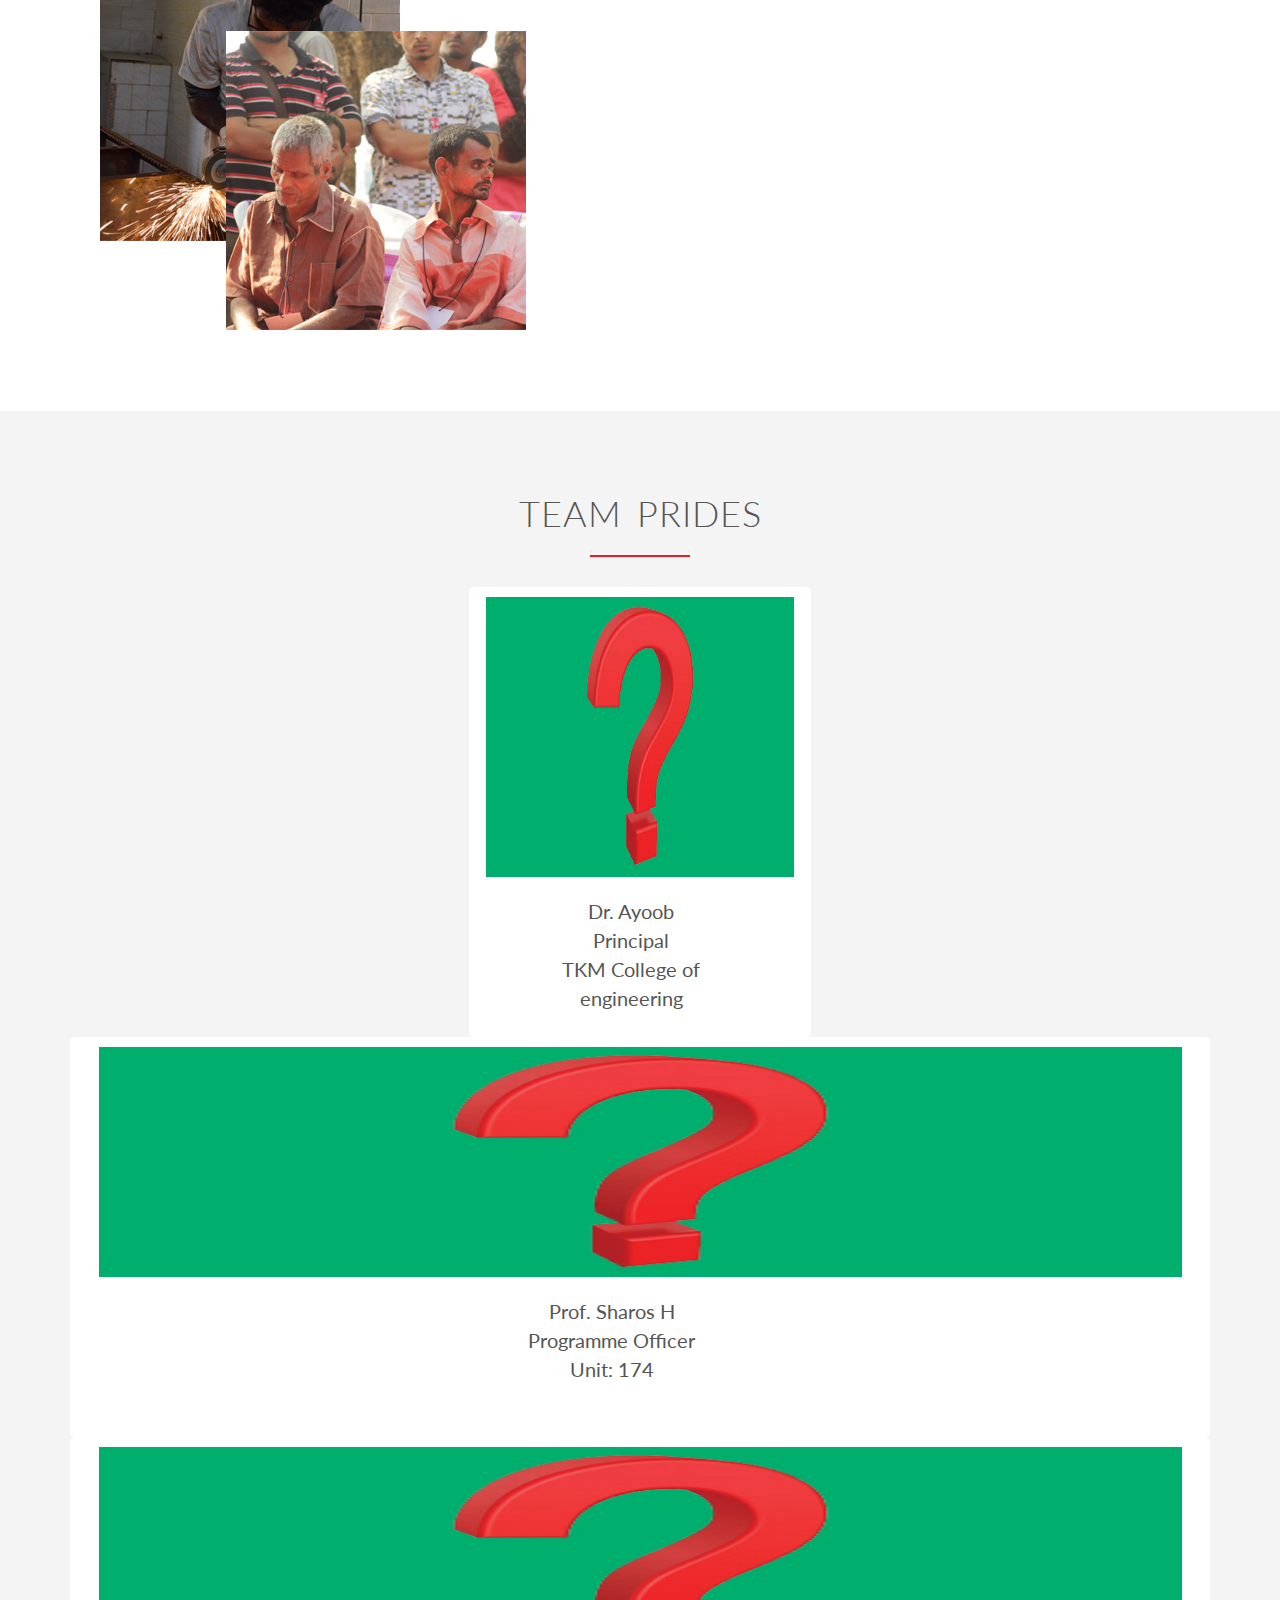
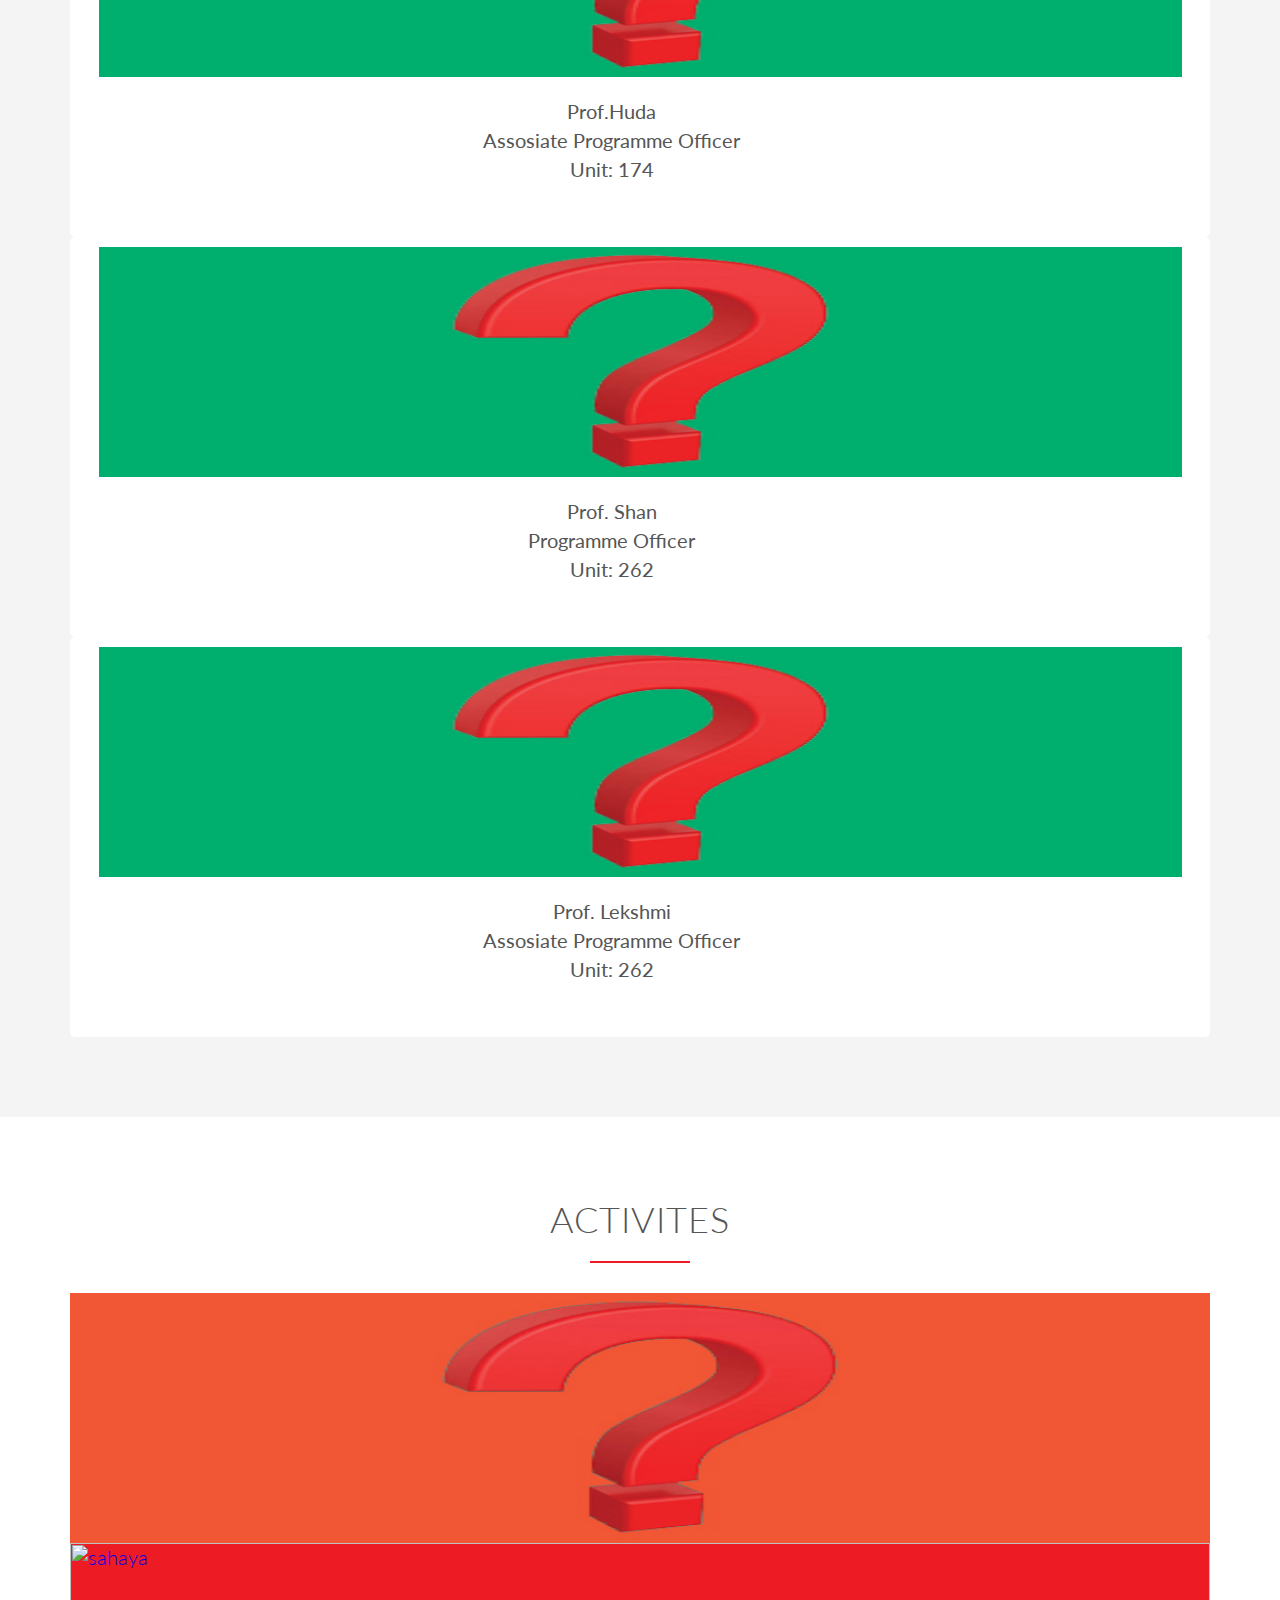
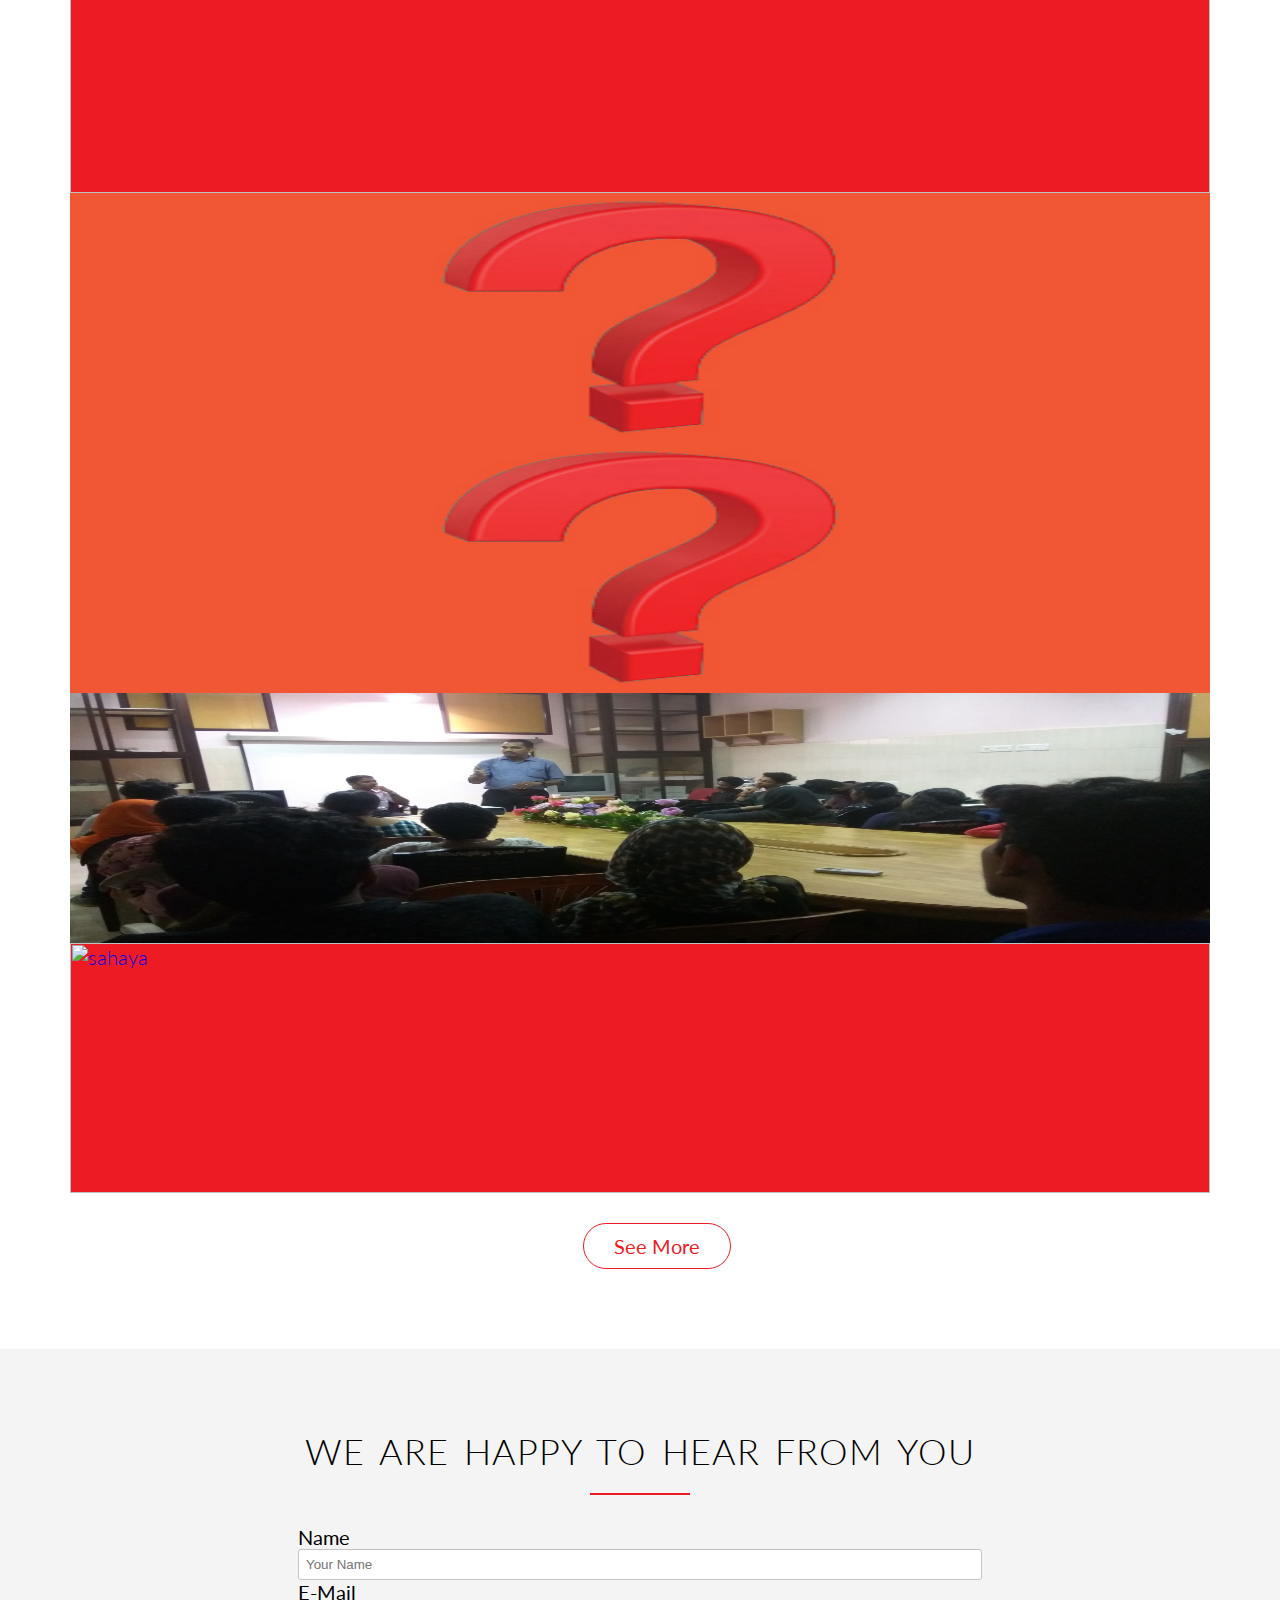
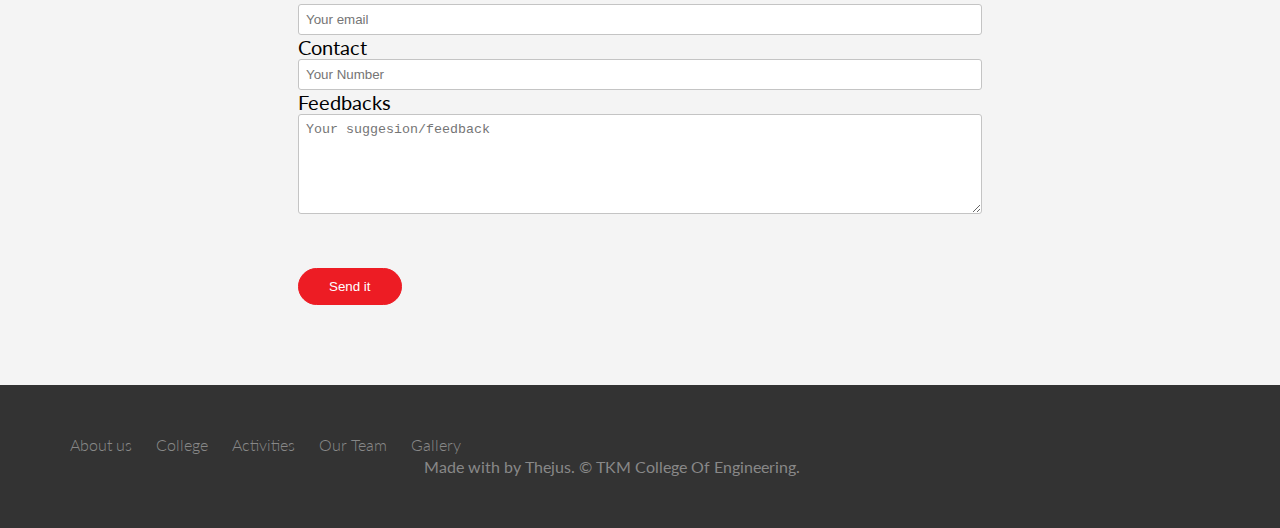
==== commit 441d6b20: "More editings and added pictures" ====
--- a/nsstkmce.org/index.html
+++ b/nsstkmce.org/index.html
@@ -41,11 +41,11 @@
             </div>
             <div class="row">
                 <div class="col span1-of-2 box1">
-                    <p class="abouttext">This is some random text. It will be replaced by content on history and discription of nss tkmce</p>
+                    <p class="abouttext">Rooted down from ... to the walls and domes of TKM, it has seen the most trustworthyand dedicated volunteers of all times. Exploring through the untrodden paths, NSS TKMCE has seen flying colours, where the vision of many living souls come true. Still soaring through the sky, hoping to remove all the veils and spread the message "Not Me But You..."</p>
                 </div>
                 <div class="col span1-of-2 box2">
-                    <img src="resourses/img/social-media-909708_1920.jpg" class="about1" alt="randomimg">
-                    <img src="resourses/img/images%20(3).png" class="about2" alt="randomimg">
+                    <img src="resourses/img/Punarjani2.JPG" class="about1" alt="randomimg">
+                    <img src="resourses/img/aboutImg.jpg" class="about2" alt="randomimg">
                 </div>
             </div>
             
@@ -97,43 +97,42 @@
             </div>
             <div class="row">
                 <div class="col span-1-of-3">
-                    <figure class="activity">
-                        <img src="resourses/img/1.jpg" alt="sahaya">
-                    </figure>
-                    <div id="HiddenTextDiv"><p id="HiddenText">SAHAYA</p></div>
-                    <p class="acttext">SAHAYA</p>
-                </div>
-                <div class="col span-1-of-3">
-                    <figure class="activity">
-                        <img src="resourses/img/1.jpg" alt="sahaya">
-                    </figure>
-                    <p class="acttext">NEST</p>
-                </div>
-                <div class="col span-1-of-3">
-                    <figure class="activity">
-                        <img src="resourses/img/1.jpg" alt="sahaya">
-                    </figure>
-                    <p class="acttext">VOLUNTEER SECRETARIES'<br>WORKSHOP</p>
-                </div>
-            </div>
-            <div class="row">
-                <div class="col span-1-of-3">
-                        <figure class="activity">
-                            <img src="resourses/img/1.jpg" alt="sahaya">
-                        </figure>
-                    <p class="acttext">MEGA BLOOD<br>DONATION CAMP</p>
-                </div>
-                <div class="col span-1-of-3">      
-                       <figure class="activity">
-                            <img src="resourses/img/BioMedical.jpg" alt="sahaya">
-                        </figure>
-                    <p class="acttext">STATE BIOMEDICAL<br>CAMP</p>
-                </div>
-                <div class="col span-1-of-3">
-                        <figure class="activity">
-                            <img src="resourses/img/1.jpg" alt="sahaya">
-                        </figure>
-                    <p class="acttext">PUNARJANI 2018</p>
+                    <div class="hidden">
+                        <a href="#"><img src="resourses/img/1.jpg" alt="sahaya"></a>
+                        <p class="sahaya">SAHAYA</p>
+                    </div>
+                </div>
+                <div class="col span-1-of-3">
+                    <div class="hidden">
+                        <a href="#"><img src="resourses/img/state%20Camp2.JPG" alt="sahaya"></a>
+                        <p class="stateCamp">STATE<br>VOLUTEER SECRETARIES'<br>WORKSHOP</p>
+                    </div>
+                </div>
+                <div class="col span-1-of-3">
+                    <div class="hidden">
+                        <a href="#"><img src="resourses/img/1.jpg" alt="sahaya"></a>
+                        <p class="sahaya">SAHAYA</p>
+                    </div>
+                </div>
+            </div>
+            <div class="row">
+                <div class="col span-1-of-3">
+                    <div class="hidden">
+                        <a href="#"><img src="resourses/img/1.jpg" alt="sahaya"></a>
+                        <p class="sahaya">SAHAYA</p>
+                    </div>
+                </div>
+               <div class="col span-1-of-3">
+                    <div class="hidden">
+                        <a href="#"><img src="resourses/img/BioMedical.jpg" alt="sahaya" class="actimg"></a>
+                        <p class="stateCamp">STATE<br>BIOMEDICAL<br>TRAINING CAMP</p>
+                    </div>
+                </div>
+                <div class="col span-1-of-3">
+                    <div class="hidden">
+                        <a href="#"><img src="resourses/img/Punarjani1.JPG" alt="sahaya"></a>
+                        <p class="punarjani">PUNARJANI</p>
+                    </div>
                 </div>
             </div>
             <div class="row">
--- a/nsstkmce.org/resourses/css/style.css
+++ b/nsstkmce.org/resourses/css/style.css
@@ -74,10 +74,11 @@
 
 
 /**** PARAGRAPHS ****/
-.abouttext {
+.abouttext,p {
     line-height: 145%;
     width: 75%;
     margin-left: 10%;
+    font-weight: 400;
 }
 
 /************************/
@@ -273,6 +274,7 @@
     background-color: #fff;
     border-radius: 5px;
     text-align: center;
+    height: 400px;
    
 }
 
@@ -280,6 +282,7 @@
     margin: 0 35%;
     background-color: #fff;
     border-radius: 5px;
+    height: 450px;
 }
 
 .prideText {
@@ -291,36 +294,54 @@
 /* ACTIVITIES */
 /************************/
 
-.activity {
-    margin: 0;
-    padding: 0;
+.hidden {
     width: 100%;
-    overflow: hidden;
+    height: 250px;
+    position: relative;
     background-color: #ed1c24;
-   
-}
-
-#HiddenText {
-    display: none;
-}
-
-#HiddenTextDiv:hover #HiddenText {
-    display: block;
-}
-
-
-.activity img {
+}
+
+.hidden a img,
+actimg {
     width: 100%;
-    height: 200px;
-   /* opacity: 0.7;*/
-   transition: transform 0.5s, opacity 0.5s;
-}
-
-.activity img:hover {
-    opacity: 0.7;
-    transform: scale(1.15);
-}
-
+    height: 100%;
+    transition: 0.5s;
+}
+
+.hidden:hover a img {
+   /*filter: blur(2px);*/
+    opacity: 0.5;
+}
+
+.hidden:hover p {
+    opacity: 1;
+}
+
+/*** P ELEMENTS *****/
+.sahaya,
+.punarjani {
+    position: absolute;
+    color: #fff;
+    text-align: center;
+    top: 45%;
+    opacity: 0;
+    transition: 0.5s;
+    z-index: 10;
+    font-weight: 400;
+}
+
+.stateCamp {
+    position: absolute;
+    color: #fff;
+    text-align: center;
+    top: 30%;
+    opacity: 0;
+    transition: 0.5s;
+    z-index: 10;
+    font-weight: 400;
+}
+
+/**** BUTTONS ****/
 .actbtn {
     margin-left: 45%;
 }
@@ -332,7 +353,7 @@
 }
 
 /************************/
-/* ACTIVITIES */
+/* CONTACT FORM */
 /************************/
 .contactsection {
    /* border-top: 2px solid rgba(126, 126, 126, 0.22);*/
